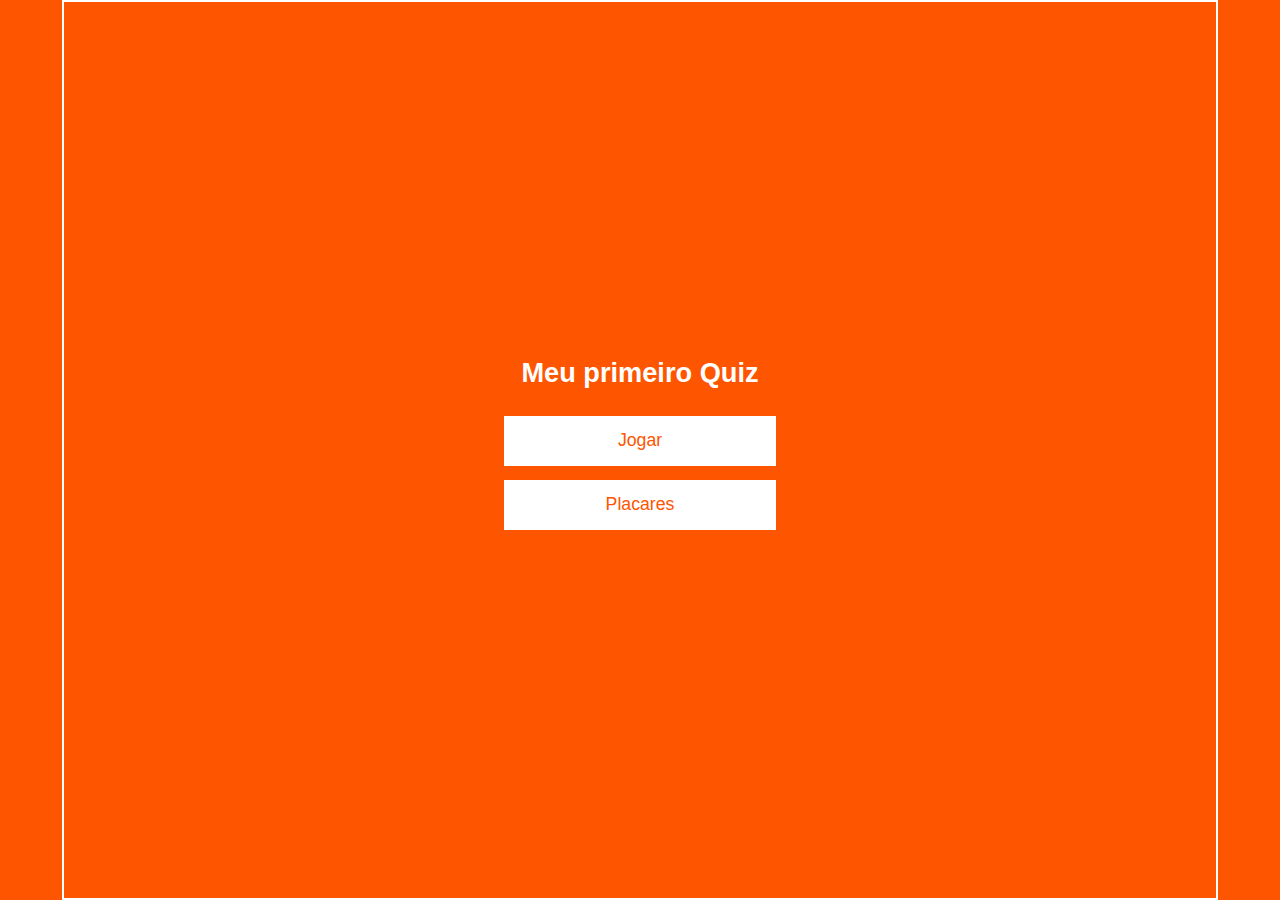
==== index.html @ d6c10154 "Aplying the CSS." ====
<!DOCTYPE html>
<html lang="pt-br">
<head>
    <meta charset="UTF-8">
    <meta name="viewport" content="width=device-width, initial-scale=1.0">
    <title>Primeiro Quiz</title>
    <link rel="stylesheet" href="/_css/_styles.css">
</head>
<body>
    <div class="container">
        <div id="home" class="flex_center flex_column">
            <h1>Meu primeiro Quiz</h1>
            <a href="/game/index.html" class="btn">Jogar</a>
            <a href="/game/highScores.html" class="btn">Placares</a>
        </div>
    </div>
</body>
</html>
---- _css/_styles.css ----
:root {
    background-color: #fe5500;
    font-size: 85%;

}

* {
    box-sizing: border-box;
    font-family: Arial, Helvetica, sans-serif;
    margin: 0;
    padding: 0;
    color: #ffffff;
    text-align: center;
}

h1,h2,h3,h4 {
    margin-bottom: 2rem;
}

/*Utilities*/

.container {
    align-items: center;
    justify-content: center;
    display: flex;
    height: 100vw;
    height: 100vh;
    border: 2px solid #ffffff;
    max-width: 85rem;
    margin: 0 auto;
}

.container > * {
    width: 100%;
}

.flex_column {
    display: flex;
    flex-direction: column;
}

.flex_center {
    justify-content: center;
    align-items: center;
}

.justify-center {
    justify-content: center;
}

.hidden {
    display: none;
}

/*Buttons*/

.btn {
    font-size: 1.3rem;
    padding: 1rem 0;
    width: 20rem;
    border: 0.1rem solid #ffffff;
    margin-bottom: 1rem;
    text-decoration: none;
    background-color: #ffffff;
    color: #fe5500;
}

.btn:hover {
    cursor: pointer;
    box-shadow: 0 0.4rem 0.4rem 0 #3df1f1;
    transform: translateY(-0.2rem);
    transition: 150ms;
}

.btn[dissabled]:hover {
    cursor: not-allowed;
    box-shadow: none;
    transform: none;
}
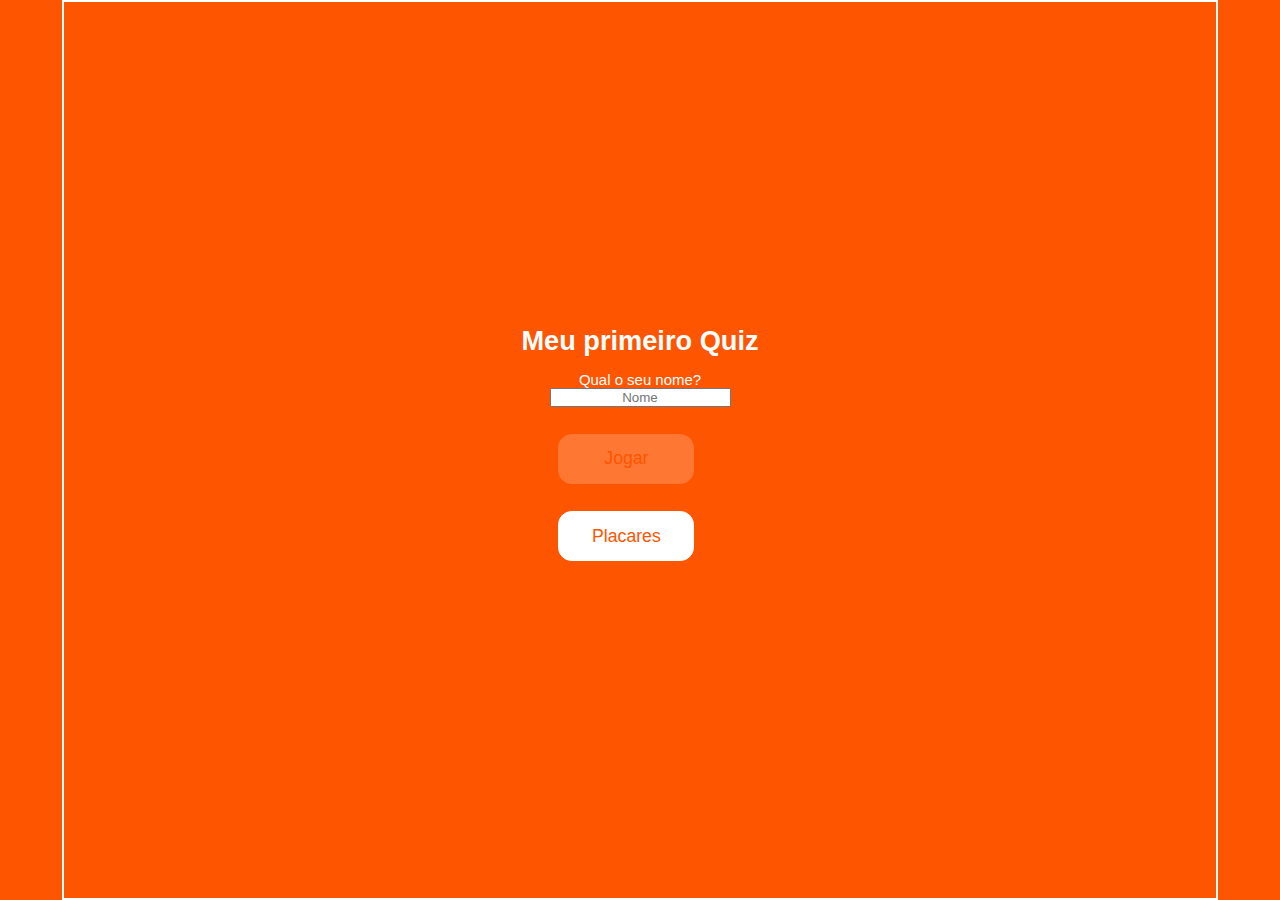
==== commit 44d76196: "updating "index.html"." ====
--- a/index.html
+++ b/index.html
@@ -1,18 +1,28 @@
 <!DOCTYPE html>
 <html lang="pt-br">
+
 <head>
     <meta charset="UTF-8">
     <meta name="viewport" content="width=device-width, initial-scale=1.0">
     <title>Primeiro Quiz</title>
-    <link rel="stylesheet" href="/_css/_styles.css">
+    <link rel="stylesheet" href="/_css/styles.css">
+    <link rel="stylesheet" href="/_css/home.css">
 </head>
+
 <body>
     <div class="container">
-        <div id="home" class="flex_center flex_column">
+        <main id="home" class="flex_center flex_column">
             <h1>Meu primeiro Quiz</h1>
-            <a href="/game/index.html" class="btn">Jogar</a>
-            <a href="/game/highScores.html" class="btn">Placares</a>
-        </div>
+            <asside id="playerData">
+                <label for="txtBox_playerName">Qual o seu nome?</label>
+                <input type="text" name="txtBox_playerName" id="txtBox_playerName" placeholder="Nome">
+            </asside>
+            <button type="submit" class="btn" id="btn_play" onclick="startQuiz()" disabled>Jogar</button>
+            <!-- <a href="/game/play.html" class="btn">Jogar</a> -->
+            <a href="/game/scores.html" class="btn">Placares</a>
+        </main>
     </div>
+    <script src="/_scripts/home.js"></script>
 </body>
+
 </html>--- a/_css/styles.css
+++ b/_css/styles.css
@@ -0,0 +1,102 @@
+:root {
+    color: #ffffff;
+    background-color: #fe5500;
+    font-size: 85%;
+
+}
+
+* {
+    box-sizing: border-box;
+    font-family: Arial, Helvetica, sans-serif;
+    margin: 0;
+    padding: 0;
+    text-align: center;
+}
+
+h1,h2,h3 {
+    color: #ffffff;
+}
+
+/*Utilities*/
+
+.container {
+    align-items: center;
+    justify-content: center;
+    display: flex;
+    height: 100vh;
+    width: 100vw;
+    border: 2px solid #ffffff;
+    max-width: 85rem;
+    margin: 0 auto;
+}
+
+.container > * {
+    width: 100%;
+}
+
+.flex_column {
+    display: flex;
+    flex-direction: column;
+}
+
+.flex_center {
+    justify-content: center;
+    align-items: center;
+}
+
+.justify-center {
+    justify-content: center;
+}
+
+.hidden {
+    display: none;
+}
+
+label {
+    font-size: 1.1rem;
+}
+
+/*Questions navigation Bar*/
+.navQuestionBar {
+    display: flex;
+}
+
+.navQuestionBar p {
+    margin: 3rem 2rem 0 0;
+}
+
+/*Buttons styling properties:*/
+
+.btn {
+    border-radius: 1rem;
+    font-size: 1.3rem;
+    padding: 1rem 0;
+    width: 10rem;
+    border: 0.1rem solid #ffffff;
+    margin: 1rem 2rem 0 0;
+    margin-bottom: 1rem;
+    text-decoration: none;
+    background-color: #ffffff;
+    color: #fe5500;
+}
+
+.btn:focus {
+    outline: 0;
+}
+
+.btn:hover {
+    cursor: pointer;
+    box-shadow: 0 0.4rem 0.4rem 0 #3df1f1;
+    transform: translateY(-0.2rem);
+    transition: 150ms;
+}
+
+.btn:disabled {
+    opacity: 0.2;
+    box-shadow: none;
+    transform: none;
+}
+
+.btn:disabled:hover {
+    cursor: initial;
+}--- a/_css/home.css
+++ b/_css/home.css
@@ -0,0 +1,21 @@
+#playerData {
+    display: grid;
+    margin: 1rem auto;
+}
+
+#playerName {
+    width: 15rem;
+    height: 2rem;
+    border-radius: 0.4rem;
+    margin-top: 0.3rem;
+}
+
+#playerName::placeholder {
+    color: #fe5500;
+
+}
+
+#playerName:focus {
+    color: #ffffff;
+    background-color: #7f4d3b
+}
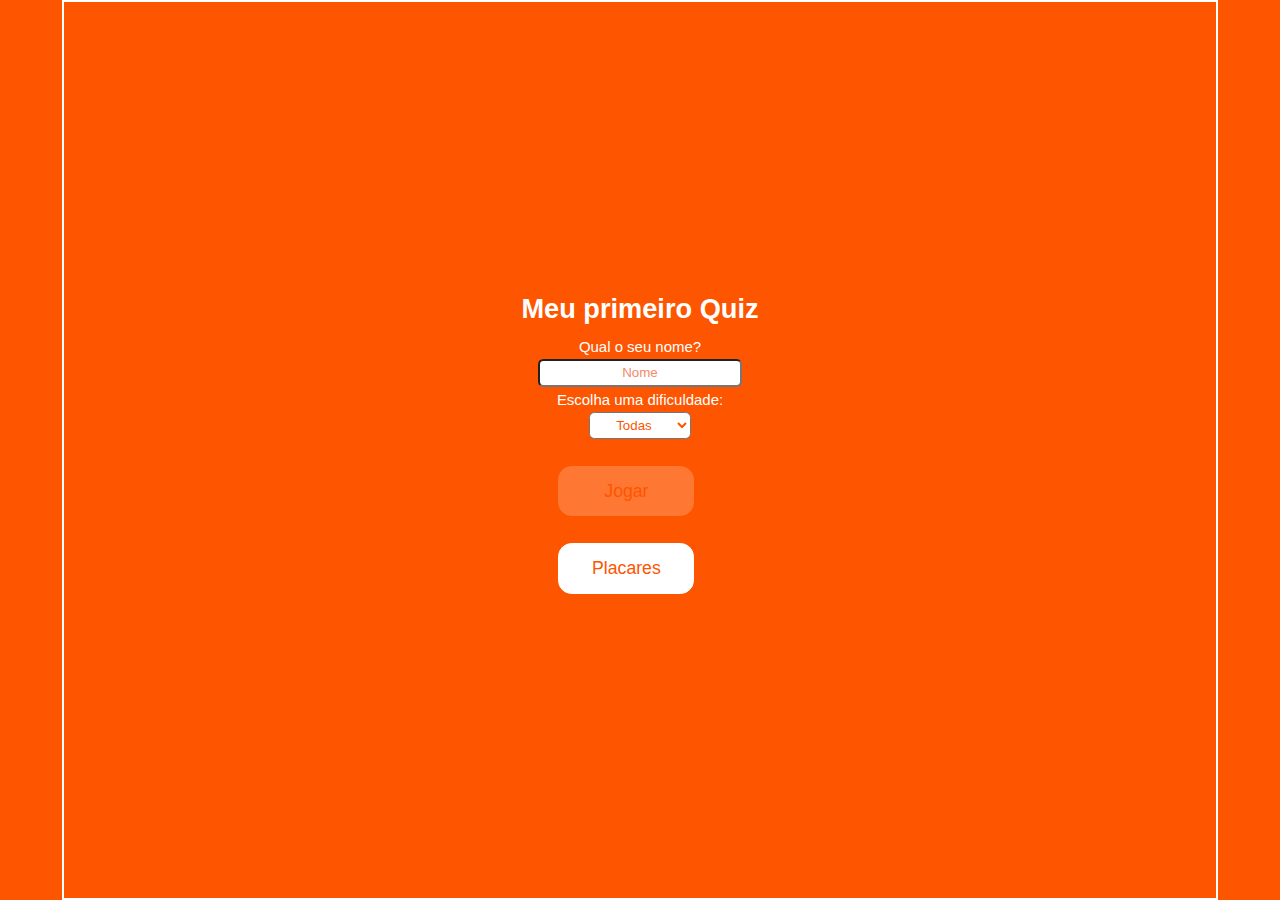
==== commit 03fabc2e: "Creating the dificult selector." ====
--- a/index.html
+++ b/index.html
@@ -15,7 +15,14 @@
             <h1>Meu primeiro Quiz</h1>
             <asside id="playerData">
                 <label for="txtBox_playerName">Qual o seu nome?</label>
-                <input type="text" name="txtBox_playerName" id="txtBox_playerName" placeholder="Nome">
+                <input class="txt_style" type="text" name="txtBox_playerName" id="txtBox_playerName" placeholder="Nome">
+                <label for="dificultSelector">Escolha uma dificuldade:</label>
+                <select class="txt_style" name="dificultSelector" id="dificultSelector">
+                    <option class="txt_style" value="all">Todas</option>
+                    <option class="txt_style" value="easy">Fácil</option>
+                    <option class="txt_style" value="medium">Moderada</option>
+                    <option class="txt_style" value="hard">Difícil</option>
+                </select>
             </asside>
             <button type="submit" class="btn" id="btn_play" onclick="startQuiz()" disabled>Jogar</button>
             <!-- <a href="/game/play.html" class="btn">Jogar</a> -->
--- a/_css/home.css
+++ b/_css/home.css
@@ -3,19 +3,33 @@
     margin: 1rem auto;
 }
 
-#playerName {
+.txt_style {
+    color: #fe5500;
+}
+
+#txtBox_playerName {
     width: 15rem;
     height: 2rem;
     border-radius: 0.4rem;
     margin-top: 0.3rem;
+    margin-bottom: 0.3rem;
 }
 
-#playerName::placeholder {
-    color: #fe5500;
-
+#txtBox_playerName::placeholder {
+    color: #f58969;
 }
 
-#playerName:focus {
+#txtBox_playerName:focus {
     color: #ffffff;
-    background-color: #7f4d3b
+    background-color: #7f4d3b;
+    outline: 0;
 }
+
+#dificultSelector {
+    background-color: #ffffff;
+    width: 50%;
+    height: 2rem;
+    margin: auto;
+    border-radius: 0.4rem;
+    margin-top: 0.3rem;
+}
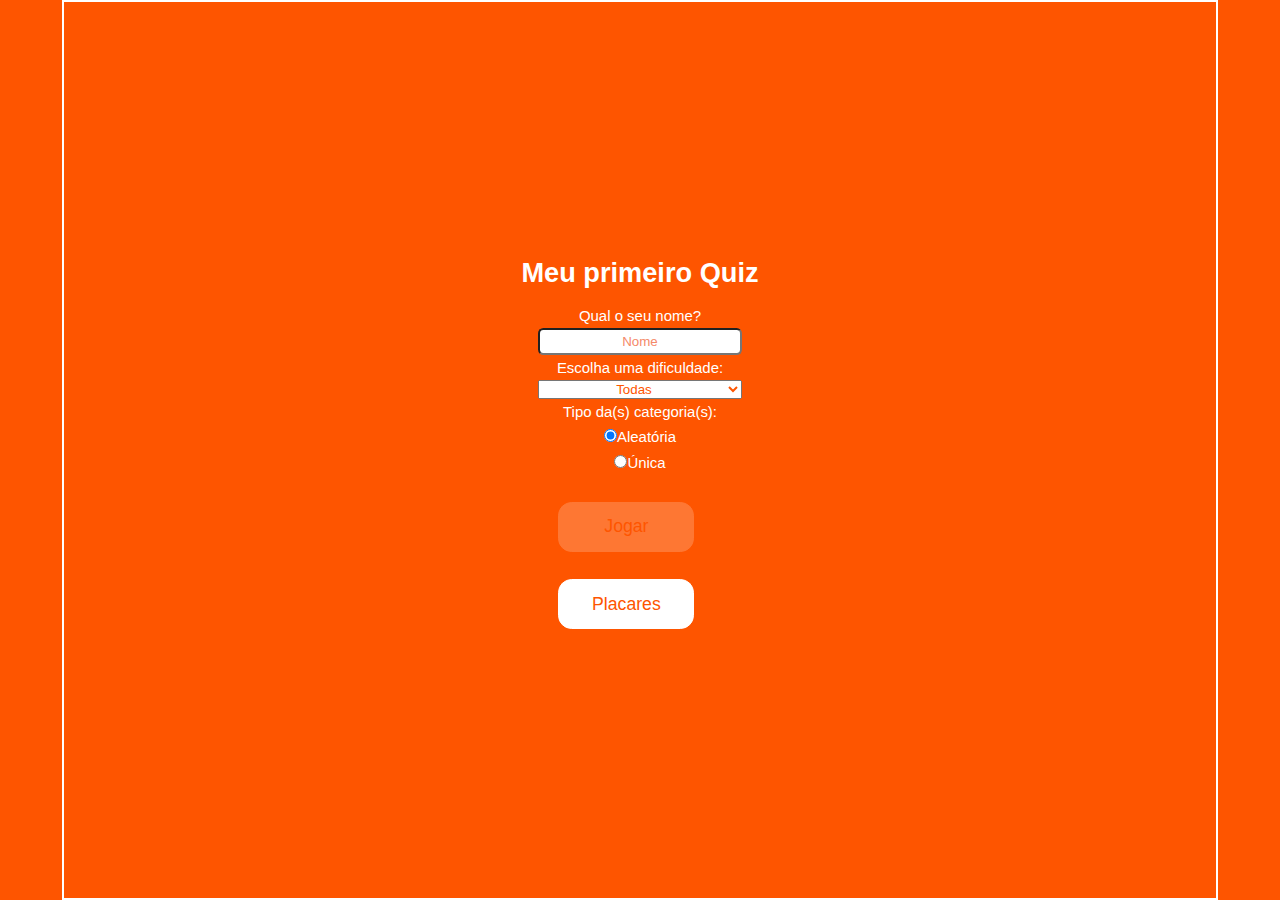
==== commit d7120bff: "implementing the "config panel"." ====
--- a/index.html
+++ b/index.html
@@ -16,16 +16,22 @@
             <asside id="playerData">
                 <label for="txtBox_playerName">Qual o seu nome?</label>
                 <input class="txt_style" type="text" name="txtBox_playerName" id="txtBox_playerName" placeholder="Nome">
-                <label for="dificultSelector">Escolha uma dificuldade:</label>
-                <select class="txt_style" name="dificultSelector" id="dificultSelector">
+                <label for="difficultySelector">Escolha uma dificuldade:</label>
+                <select class="txt_style" name="difficultySelector" id="difficultySelector">
                     <option class="txt_style" value="all">Todas</option>
                     <option class="txt_style" value="easy">Fácil</option>
                     <option class="txt_style" value="medium">Moderada</option>
                     <option class="txt_style" value="hard">Difícil</option>
                 </select>
+                <label for="rbRandCategory">Tipo da(s) categoria(s):</label>
+                <label for="rbRandCategory">
+                    <input type="radio" name="rbRandCategory" id="rbRandCategory" checked>Aleatória
+                </label>
+                <label for="rbRandCategory">
+                    <input type="radio" name="rbRandCategory" id="rbRandCategory">Única
+                </label>    
             </asside>
             <button type="submit" class="btn" id="btn_play" onclick="startQuiz()" disabled>Jogar</button>
-            <!-- <a href="/game/play.html" class="btn">Jogar</a> -->
             <a href="/game/scores.html" class="btn">Placares</a>
         </main>
     </div>
--- a/_css/styles.css
+++ b/_css/styles.css
@@ -54,6 +54,7 @@
 
 label {
     font-size: 1.1rem;
+    margin: 0.3rem 0;
 }
 
 /*Questions navigation Bar*/
--- a/_css/home.css
+++ b/_css/home.css
@@ -11,8 +11,6 @@
     width: 15rem;
     height: 2rem;
     border-radius: 0.4rem;
-    margin-top: 0.3rem;
-    margin-bottom: 0.3rem;
 }
 
 #txtBox_playerName::placeholder {
@@ -29,7 +27,6 @@
     background-color: #ffffff;
     width: 50%;
     height: 2rem;
-    margin: auto;
     border-radius: 0.4rem;
     margin-top: 0.3rem;
-}
+}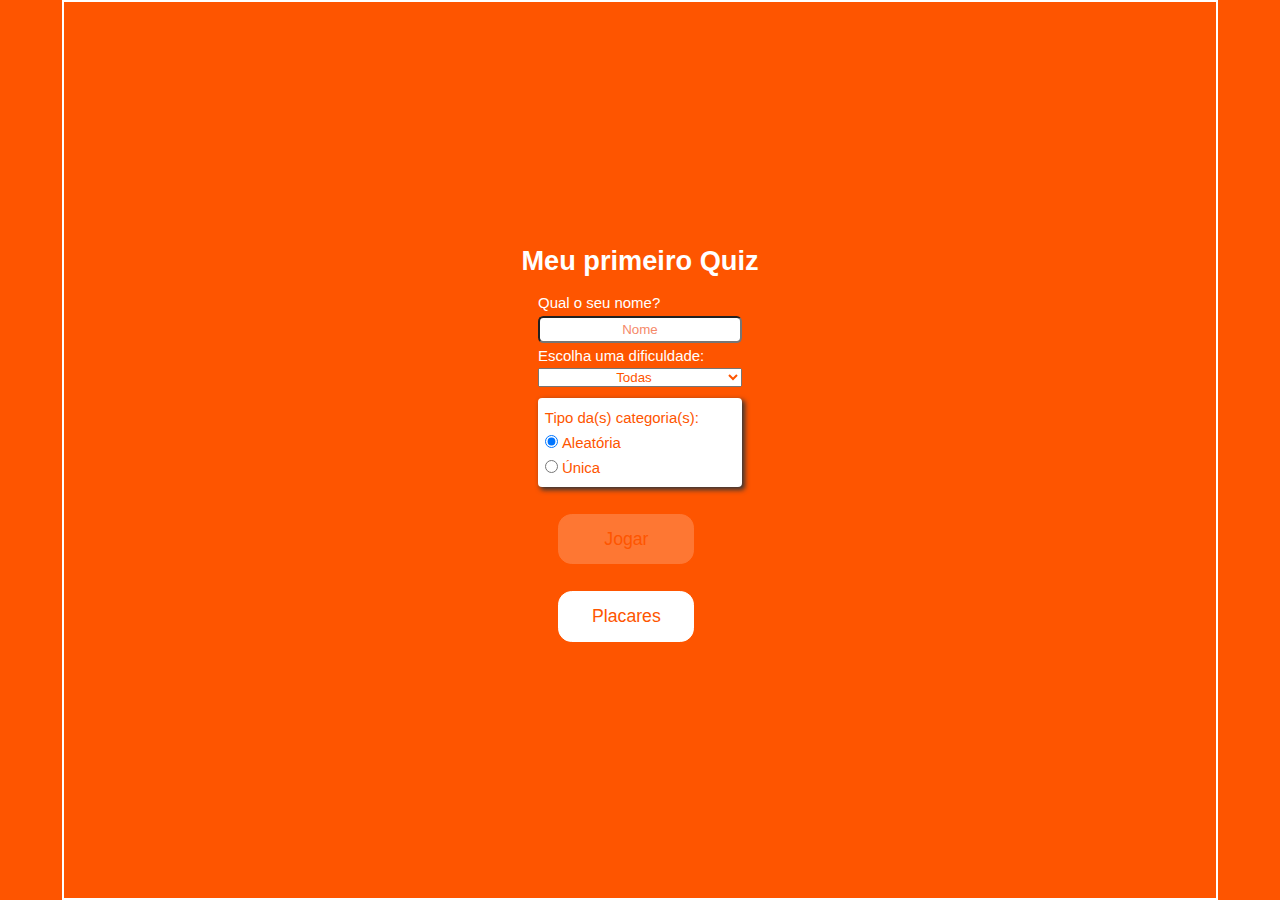
==== commit 7415f69e: "refactoring the CSS." ====
--- a/index.html
+++ b/index.html
@@ -23,13 +23,15 @@
                     <option class="txt_style" value="medium">Moderada</option>
                     <option class="txt_style" value="hard">Difícil</option>
                 </select>
-                <label for="rbRandCategory">Tipo da(s) categoria(s):</label>
-                <label for="rbRandCategory">
-                    <input type="radio" name="rbRandCategory" id="rbRandCategory" checked>Aleatória
-                </label>
-                <label for="rbRandCategory">
-                    <input type="radio" name="rbRandCategory" id="rbRandCategory">Única
-                </label>    
+                <section id="configPanel">
+                    <label for="rbRandCategory">Tipo da(s) categoria(s):</label>
+                    <label for="randomTrue">
+                        <input class="radioStyles" type="radio" name="rbRandCategory" id="randomTrue" checked>Aleatória
+                    </label>
+                    <label for="randomFalse">
+                        <input class="radioStyles" type="radio" name="rbRandCategory" id="randomFalse">Única
+                    </label>    
+                </section>
             </asside>
             <button type="submit" class="btn" id="btn_play" onclick="startQuiz()" disabled>Jogar</button>
             <a href="/game/scores.html" class="btn">Placares</a>
--- a/_css/styles.css
+++ b/_css/styles.css
@@ -54,6 +54,7 @@
 
 label {
     font-size: 1.1rem;
+    width: fit-content;
     margin: 0.3rem 0;
 }
 
--- a/_css/home.css
+++ b/_css/home.css
@@ -29,4 +29,18 @@
     height: 2rem;
     border-radius: 0.4rem;
     margin-top: 0.3rem;
-}+}
+
+#configPanel {
+    display: grid;
+    background: #ffffff;
+    color: #fe5500;
+    border-radius: 0.3rem;
+    margin-top: 0.8rem;
+    padding: 0.5rem;
+    box-shadow: 0.2rem 0.2rem 0.4rem 0 #363636; /*X offset, Y offset, Blur radious, Blur offset and the shadow color*/
+}
+
+.radioStyles {
+    margin-right: 0.3rem;
+}
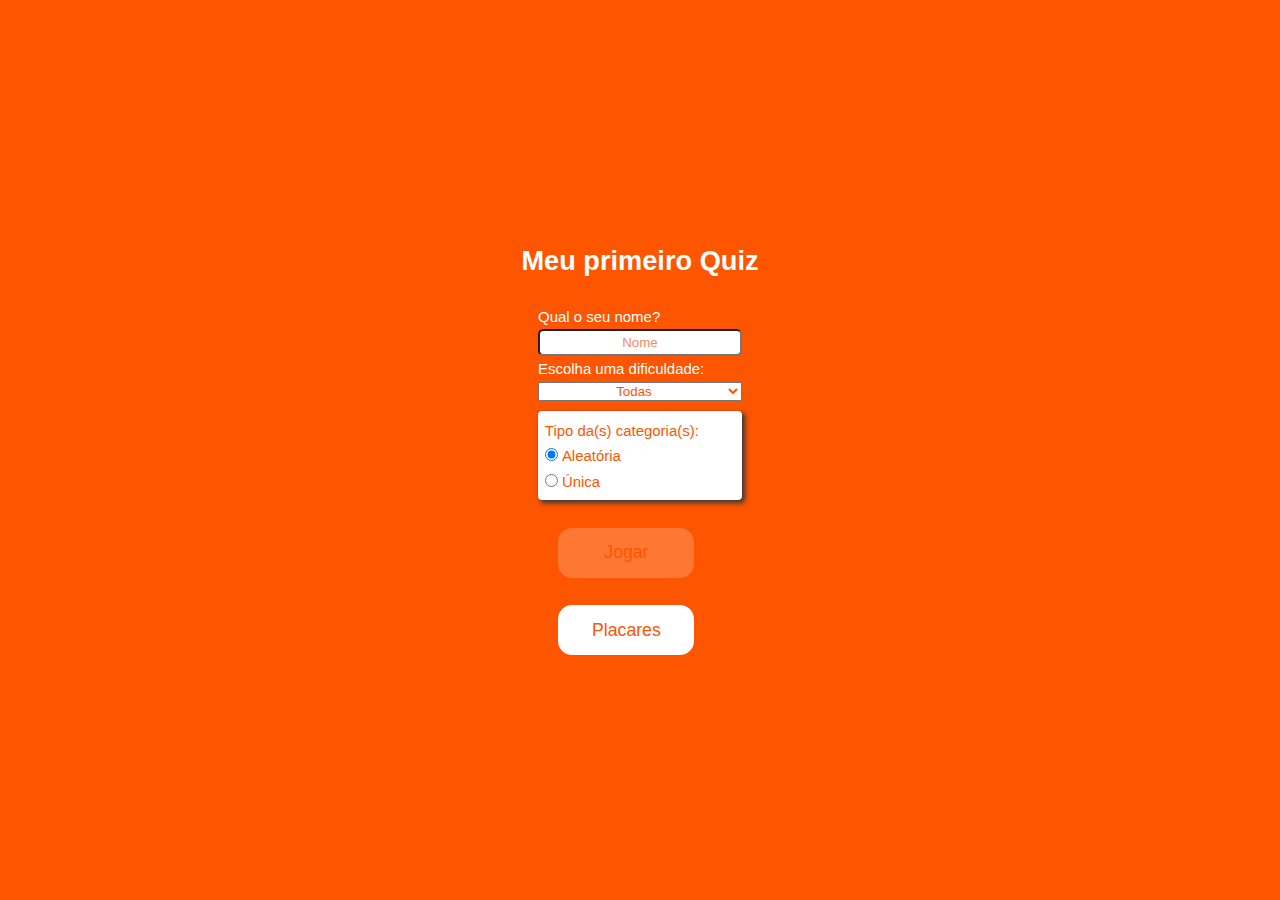
==== commit f6bcc50c: "Visual improviments." ====
--- a/index.html
+++ b/index.html
@@ -33,8 +33,8 @@
                     </label>    
                 </section>
             </asside>
-            <button type="submit" class="btn" id="btn_play" onclick="startQuiz()" disabled>Jogar</button>
-            <a href="/game/scores.html" class="btn">Placares</a>
+            <button class="btn" id="btn_play" onclick="startQuiz()" disabled>Jogar</button>
+            <button type="button" class="btn" onclick="goToHistories()">Placares</button>
         </main>
     </div>
     <script src="/_scripts/home.js"></script>
--- a/_css/styles.css
+++ b/_css/styles.css
@@ -13,8 +13,9 @@
     text-align: center;
 }
 
-h1,h2,h3 {
+h1,h2,h3,h4 {
     color: #ffffff;
+    margin: 1rem 0;
 }
 
 /*Utilities*/
@@ -25,7 +26,6 @@
     display: flex;
     height: 100vh;
     width: 100vw;
-    border: 2px solid #ffffff;
     max-width: 85rem;
     margin: 0 auto;
 }
@@ -101,4 +101,11 @@
 
 .btn:disabled:hover {
     cursor: initial;
+}
+
+.btn:active {
+    transform: translateY(0.05rem);
+    transition: 25ms;
+    color: #7f4d3b;
+
 }